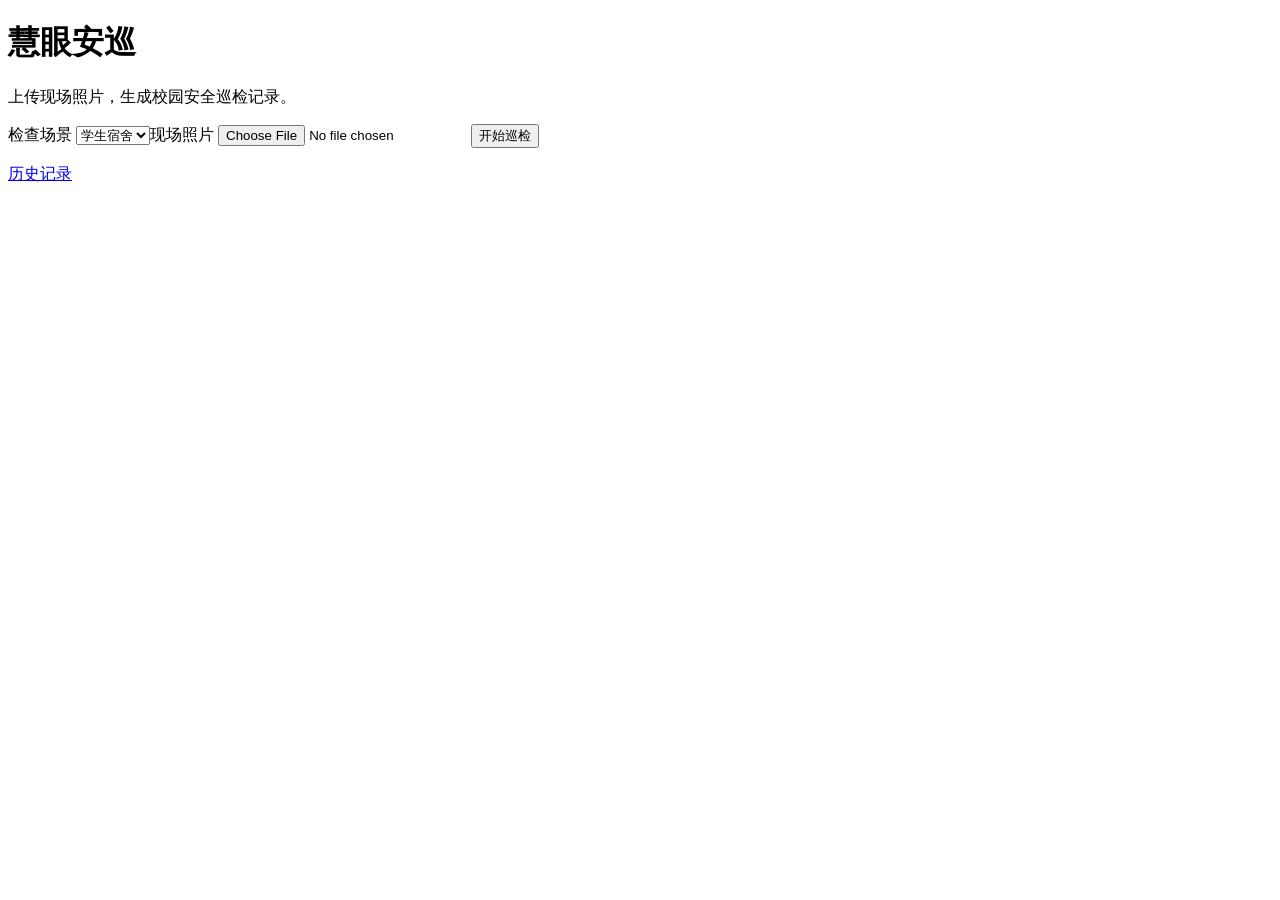
==== frontend/index.html @ e6c28e04 "chore: 初始化项目" ====
<!doctype html><html lang="zh-CN"><meta charset="utf-8"><title>慧眼安巡</title><link rel="stylesheet" href="/assets/css/common.css"><body><main><h1>慧眼安巡</h1><p>上传现场照片，生成校园安全巡检记录。</p><form id="f"><label>检查场景 <select name="scene"><option value="dormitory">学生宿舍</option><option value="laboratory">实验室</option></select></label><label>现场照片 <input name="image" type="file" accept="image/*" required></label><button>开始巡检</button></form><p id="msg"></p><nav><a href="/records">历史记录</a></nav></main><script>f.onsubmit=async e=>{e.preventDefault();msg.textContent='正在保存…';let r=await fetch('/api/inspections',{method:'POST',body:new FormData(f)});let d=await r.json();msg.textContent=r.ok?'完成，报告编号 '+d.id:'失败：'+(d.detail||'未知错误');if(r.ok)location='/report?id='+d.id}</script></body></html>
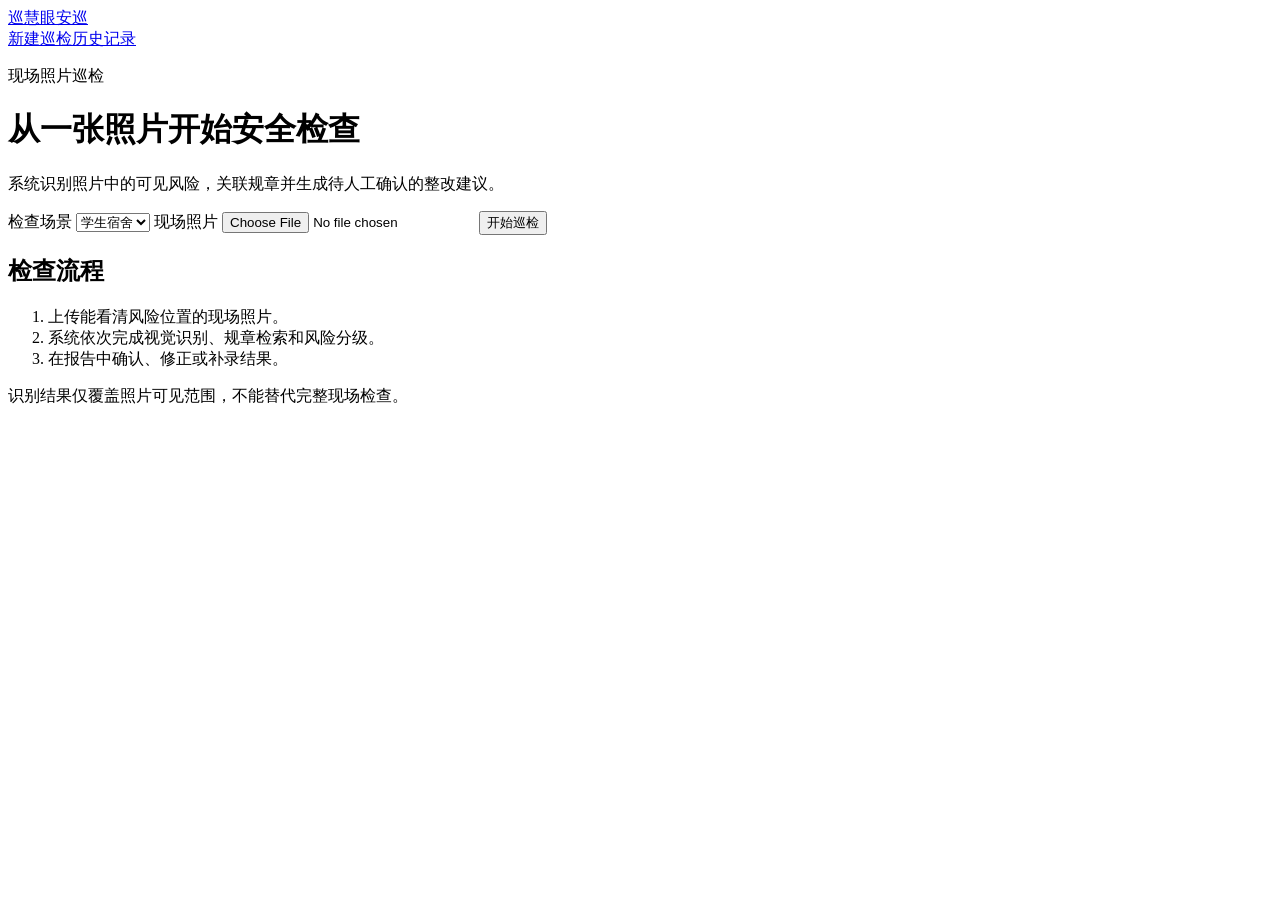
==== commit 199957ee: "feat: 完成巡检主链路与人工复核报告" ====
--- a/frontend/index.html
+++ b/frontend/index.html
@@ -1 +1,54 @@
-<!doctype html><html lang="zh-CN"><meta charset="utf-8"><title>慧眼安巡</title><link rel="stylesheet" href="/assets/css/common.css"><body><main><h1>慧眼安巡</h1><p>上传现场照片，生成校园安全巡检记录。</p><form id="f"><label>检查场景 <select name="scene"><option value="dormitory">学生宿舍</option><option value="laboratory">实验室</option></select></label><label>现场照片 <input name="image" type="file" accept="image/*" required></label><button>开始巡检</button></form><p id="msg"></p><nav><a href="/records">历史记录</a></nav></main><script>f.onsubmit=async e=>{e.preventDefault();msg.textContent='正在保存…';let r=await fetch('/api/inspections',{method:'POST',body:new FormData(f)});let d=await r.json();msg.textContent=r.ok?'完成，报告编号 '+d.id:'失败：'+(d.detail||'未知错误');if(r.ok)location='/report?id='+d.id}</script></body></html>
+<!doctype html>
+<html lang="zh-CN">
+<head>
+  <meta charset="utf-8">
+  <meta name="viewport" content="width=device-width, initial-scale=1">
+  <title>新建巡检 | 慧眼安巡</title>
+  <link rel="icon" href="/assets/favicon.svg" type="image/svg+xml">
+  <link rel="stylesheet" href="/assets/css/common.css">
+</head>
+<body>
+  <header class="site-header">
+    <div class="header-inner">
+      <a class="brand" href="/"><span class="brand-mark" aria-hidden="true">巡</span>慧眼安巡</a>
+      <nav class="site-nav" aria-label="主导航"><a href="/" aria-current="page">新建巡检</a><a href="/records">历史记录</a></nav>
+    </div>
+  </header>
+  <main class="page-shell">
+    <div class="intro-grid">
+      <div>
+        <p class="eyebrow">现场照片巡检</p>
+        <h1>从一张照片开始安全检查</h1>
+        <p class="lede">系统识别照片中的可见风险，关联规章并生成待人工确认的整改建议。</p>
+        <form id="inspection-form" class="upload-panel">
+          <label>检查场景
+            <select name="scene">
+              <option value="dormitory">学生宿舍</option>
+              <option value="laboratory">实验室</option>
+            </select>
+          </label>
+          <label>现场照片
+            <input id="image-input" name="image" type="file" accept="image/jpeg,image/png,image/webp" required>
+          </label>
+          <section id="preview-panel" class="preview-panel" hidden>
+            <img id="image-preview" class="photo" alt="待上传照片预览">
+            <p id="image-info" class="muted small"></p>
+          </section>
+          <button id="submit-button" type="submit">开始巡检</button>
+          <p id="message" role="status" aria-live="polite"></p>
+        </form>
+      </div>
+      <aside class="workflow-note" aria-label="使用说明">
+        <h2>检查流程</h2>
+        <ol>
+          <li>上传能看清风险位置的现场照片。</li>
+          <li>系统依次完成视觉识别、规章检索和风险分级。</li>
+          <li>在报告中确认、修正或补录结果。</li>
+        </ol>
+        <p class="small">识别结果仅覆盖照片可见范围，不能替代完整现场检查。</p>
+      </aside>
+    </div>
+  </main>
+  <script src="/assets/js/upload.js" defer></script>
+</body>
+</html>
